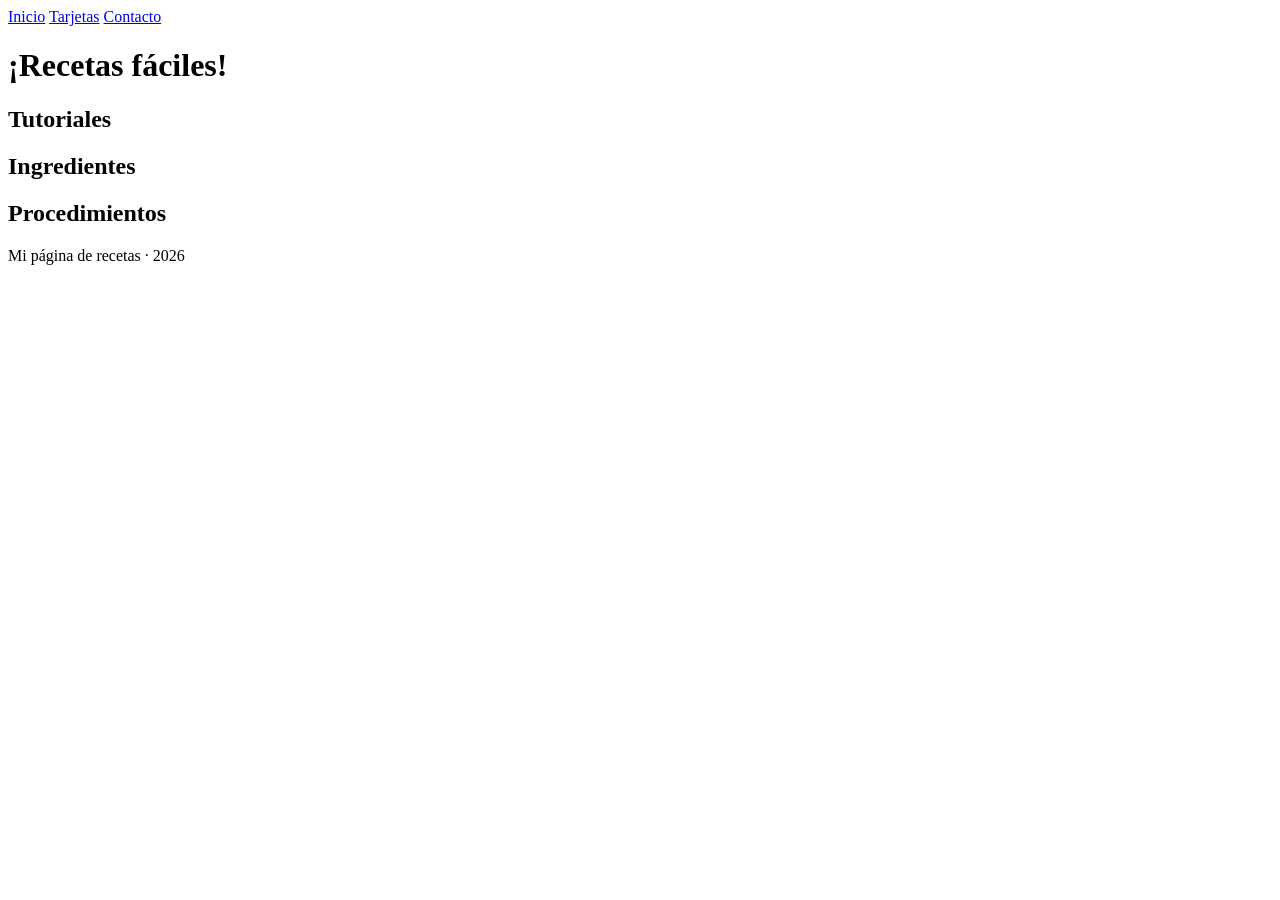
==== mi sitio web.html @ b3bb2e8d "Agregar carpetas" ====
<!DOCTYPE html>
<html lang="es">
<head>
    <meta charset="UTF-8">
    <meta name="viewport" content="width=device-width, initial-scale=1.0">
    <title>Recetas for dummies</title>
    <link rel="stylesheet" href="style.css">
</head>

<body>

    <nav class="menu">
        <a href="#inicio">Inicio</a>
        <a href="#tarjetas">Tarjetas</a>
        <a href="#contacto">Contacto</a>
    </nav>

    <header id="inicio">
        <h1>¡Recetas fáciles!</h1>
        <h2>Tutoriales</h2>
    </header>

    <main id="tarjetas" class="contenedor">

        <div class="tarjeta">
            <h2>Ingredientes</h2>
        </div>

        <div class="tarjeta">
            <h2>Procedimientos</h2>
        </div>
        
    </main>

    <footer id="contacto">
        <p>Mi página de recetas · 2026</p>
    </footer>

</body>
</html>
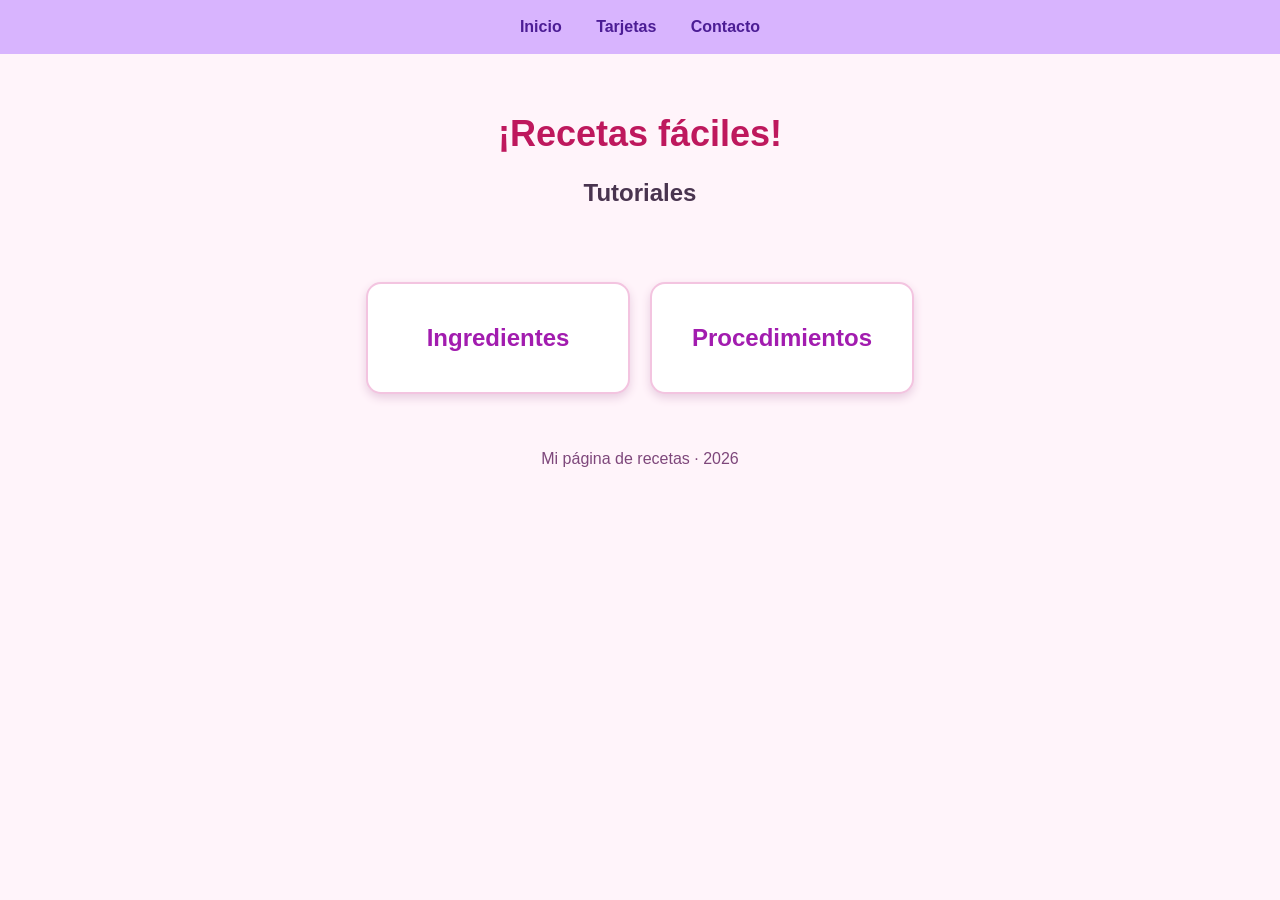
==== commit b473da90: "mi sitio werb" ====
--- a/mi sitio web.html
+++ b/mi sitio web.html
@@ -4,7 +4,7 @@
     <meta charset="UTF-8">
     <meta name="viewport" content="width=device-width, initial-scale=1.0">
     <title>Recetas for dummies</title>
-    <link rel="stylesheet" href="style.css">
+    <link rel="stylesheet" href="css/loquesea.css">
 </head>
 
 <body>
--- a/css/loquesea.css
+++ b/css/loquesea.css
@@ -0,0 +1,65 @@
+/* DISEÑO GENERAL */
+body {
+    margin: 0;
+    font-family: Arial, sans-serif;
+    background-color: #fff4fa;
+    color: #49344f;
+}
+
+/* MENU */
+.menu {
+    background-color: #d8b4fe;
+    padding: 18px;
+    text-align: center;
+}
+
+.menu a {
+    color: #4c1d95;
+    text-decoration: none;
+    margin: 0 15px;
+    font-weight: bold;
+}
+
+/* TITULO PRINCIPAL */
+header {
+    text-align: center;
+    padding: 35px 15px;
+}
+
+header h1 {
+    color: #be185d;
+    font-size: 36px;
+}
+
+/* CONTENEDOR DE TARJETAS */
+.contenedor {
+    display: flex;
+    justify-content: center;
+    flex-wrap: wrap;
+    gap: 20px;
+    padding: 20px;
+}
+
+/* CADA TARJETA */
+.tarjeta {
+    background-color: white;
+    width: 220px;
+    padding: 20px;
+    border: 2px solid #f3c4e0;
+    border-radius: 15px;
+    text-align: center;
+    box-shadow: 0 4px 10px #e8cde0;
+}
+
+/* TITULOS DE LAS TARJETAS */
+.tarjeta h2 {
+    color: #a21caf;
+}
+
+/* PIE DE PAGINA */
+footer {
+    text-align: center;
+    padding: 20px;
+    color: #7e477b;
+}
+
